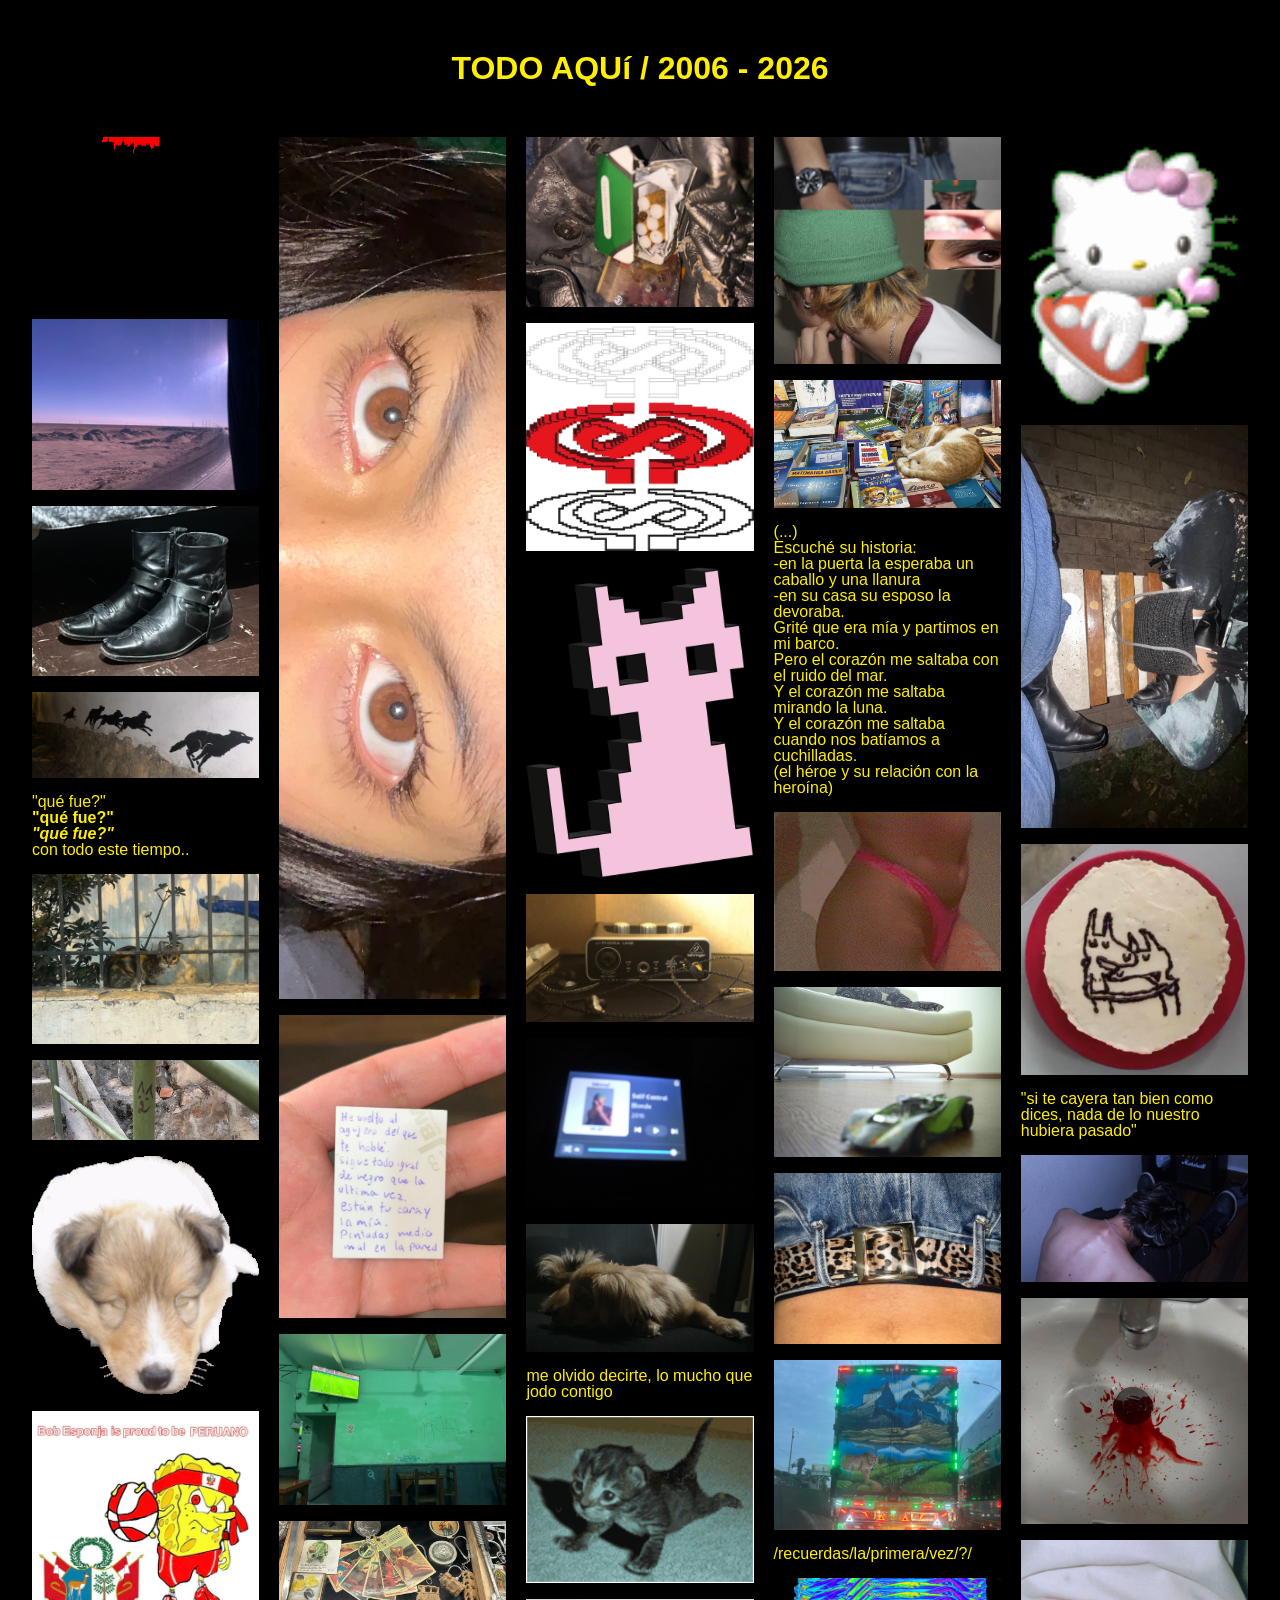
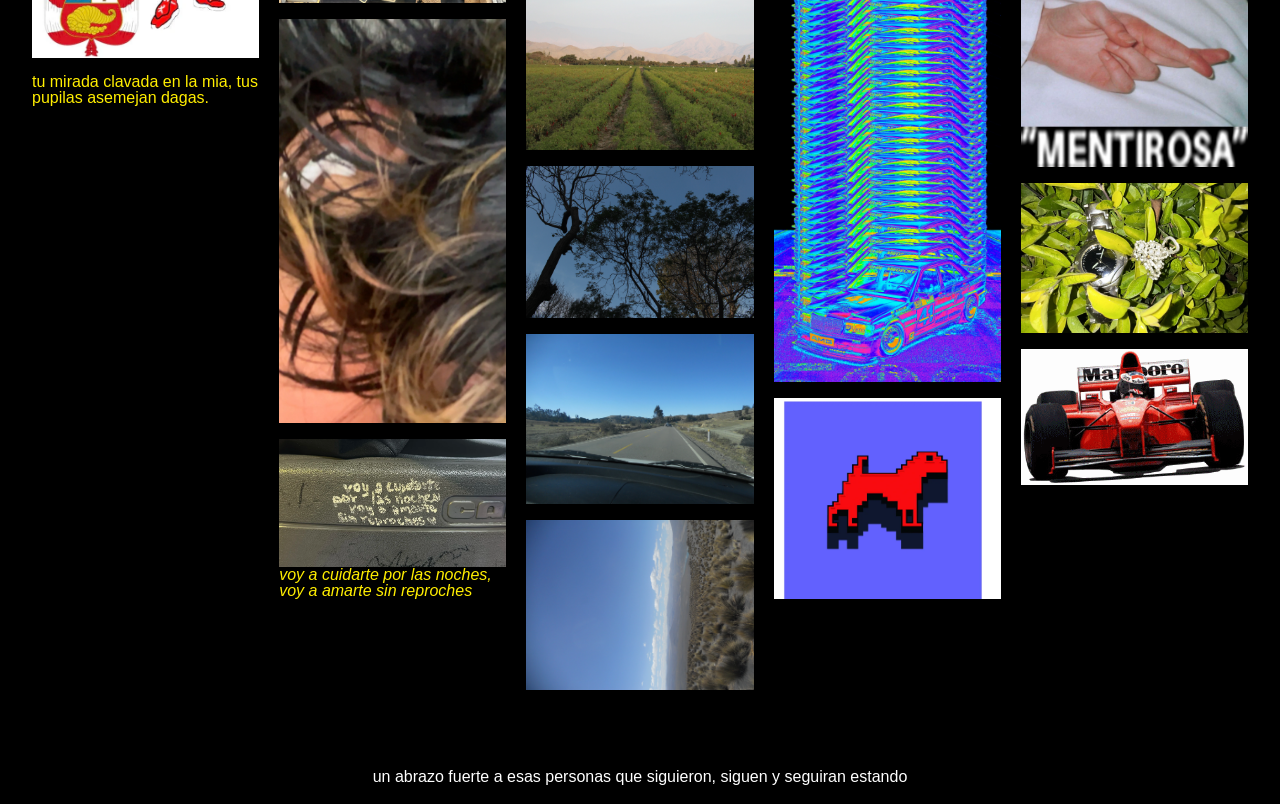
==== index.html @ 19a818b9 "update diary" ====
<head>
<meta charset="UTF-8">
<meta name="viewport" content="width=device-width, initial-scale=1.0">
<title>Todo aqui</title>
<link rel="stylesheet" href="style.css">
<link rel="icon" type="image/x-icon" href="favicon.ico">
</head>


<body> 

    <div class="header1">
        <h1>TODO AQUí / 2006 - 2026 </h1>
    </div>

<div class="image-gallery">

    <div class="item"> 
        <img src="assets/gifs/ROCKET.gif">
    </div>

    <div class="item"> 
        <img src="assets/images/WEBP/panam.webp">
    </div>

    <div class="item"> 
        <img src="assets/images/WEBP/BOTAS.webp">
    </div>

    <div class="item"> 
        <img src="assets/images/WEBP/LOBOS.webp">
    </div>

   <div class="item">
        <p>
            "qué fue?"
            <br>
            <b>"qué fue?"</b>
            <br>
            <b><i>"qué fue?"</i></b>
            <br>
            con todo este tiempo.. 
        </p>
    </div>  

    <div class="item"> 
        <img src="assets/images/WEBP/11IMG.webp">
    </div>

    <div class="item"> 
        <img src="assets/images/WEBP/17IMG.webp">
    </div>

    <div class="item"> 
        <img src="assets/gifs/1.gif" alt="">
    </div>

    <div class="item"> 
        <img src="assets/images/WEBP/12IMG.webp">
    </div>

   <div class="item">
        <p>
            tu mirada clavada en la mia, tus pupilas asemejan dagas. 
        </p>
    </div>    

    <div class="item"> 
        <img src="assets/images/WEBP/18IMG.webp">
    </div>

    <div class="item"> 
        <img src="assets/images/WEBP/7IMG.webp">
    </div>
    
    <div class="item">
        <img src="assets/images/WEBP/5IMG.webp" alt="">
    </div>

    <div class="item">
        <img src="assets/images/WEBP/3IMG.webp" alt="">
    </div>

    <div class="item">
        <img src="assets/images/WEBP/2IMG.webp" alt="">
    </div>

    <div class="item">
        <img src="assets/images/WEBP/1IMG.webp" alt="">
        <p><i> voy a cuidarte por las noches, voy a amarte sin reproches </i></p>
    </div>

    <div class="item">
        <img src="assets/images/WEBP/cigs.webp" alt="">
    </div>

    <div class="item">
        <img src="assets/images/WEBP/maraton.webp" alt="">
    </div>

    <div class="item">
        <img src="assets/images/PNG/gatiko.png" alt="">
    </div>

    <div class="item">
        <img src="assets/images/WEBP/AUDIO.webp" alt="">
    </div>

    <div class="item">
        <img src="assets/images/WEBP/rubio.webp" alt="">
    </div>

    <div class="item">
        <img src="assets/images/WEBP/lia.webp" alt="">
    </div>

    <div class="item">
        <p>
            me olvido decirte, lo mucho que jodo contigo 
        </p>
    </div>

 <div class="item">
        <img src="assets/gifs/11.gif" alt="">
    </div>

    <div class="item">
        <img src="assets/images/WEBP/path.webp" alt="">
    </div>

    <div class="item">
        <img src="assets/images/WEBP/arboles.webp" alt="">
    </div>

    <div class="item">
        <img src="assets/images/WEBP/road.webp" alt="">
    </div>

    <div class="item">
        <img src="assets/images/WEBP/monte.webp" alt="">
    </div>

   <div class="item">
        <img src="assets/images/WEBP/pelo.webp" alt="">
    </div>

    <div class="item">
        <img src="assets/images/WEBP/IMAGEN24.webp" alt="">
    </div>

    <div class="item">
        <p>
            (...)<br>
            Escuché su historia:<br>
            -en la puerta la esperaba un caballo y una llanura<br>
            -en su casa su esposo la devoraba.<br>
            Grité que era mía y partimos en mi barco.<br>
            Pero el corazón me saltaba con el ruido del mar.<br>
            Y el corazón me saltaba mirando la luna.<br>
            Y el corazón me saltaba cuando nos batíamos a cuchilladas.
            <br>
            (el héroe y su relación con la heroína)
        </p>
    </div>

    <div class="item">
        <img src="assets/gifs/17.gif" alt="">
    </div>

  <div class="item">
        <img src="assets/images/WEBP/carrito.webp" alt="">
    </div>

  <div class="item">
        <img src="assets/images/WEBP/IMAGEN28.webp" alt="">
    </div>

  <div class="item">
        <img src="assets/images/WEBP/IMAGEN34.webp" alt="">
    </div>

    <div class="item">
        <p>
            /recuerdas/la/primera/vez/?/
        </p>
    </div>

  <div class="item">
        <img src="assets/images/WEBP/e190.webp" alt="">
    </div>

  <div class="item">
        <img src="assets/images/WEBP/PERRO1.webp" alt="">
    </div>

  <div class="item">
        <img src="assets/gifs/44.gif" alt="">
    </div>

  <div class="item">
        <img src="assets/images/WEBP/IMAGEN9.webp" alt="">
    </div>

  <div class="item">
        <img src="assets/images/WEBP/IMAGEN23.webp" alt="">
    </div>

    <div class="item">
        <p>
            "si te cayera tan bien como dices, nada de lo nuestro hubiera pasado"
        </p>
    </div>

  <div class="item">
        <img src="assets/images/WEBP/f6011904.webp" alt="">
    </div>

  <div class="item">
        <img src="assets/images/WEBP/IMAGEN10.webp" alt="">
    </div>

  <div class="item">
        <img src="assets/images/WEBP/liat.webp" alt="">
    </div>

  <div class="item">
        <img src="assets/images/WEBP/IMAGEN36.webp" alt="">
    </div>

  <div class="item">
        <img src="assets/gifs/10.gif" alt="">
    </div>

</div>
<br>


<div class="text1" align="center">
<p> un abrazo fuerte a esas personas que siguieron, siguen y seguiran estando </p>
</div>
<br>

</body>
---- style.css ----
/* ===========================
   ESTILOS GENERALES
=========================== */

* {
    margin: 0;
    padding: 0;
    box-sizing: border-box;
}

body {
    background-color: #000000;
    font-family: Arial, Helvetica, sans-serif;
}


/* ===========================
   HEADER
=========================== */

.header1 {
    color: #ffee00;
    text-align: center;
    margin: 50px 0;
}

.text1 {
    color: white
}

/* ===========================
   GALERÍA
=========================== */

.image-gallery {

    width: min(95%, 1500px);
    margin: 10px auto;

    /* Masonry */
    column-width: 200px;
    column-gap: 20px;

    padding-bottom: 50px;
}

.item {

    break-inside: avoid;
    margin-bottom: 16px;
}

/* Imágenes */

.item img {

    width: 100%;
    display: block;
}

/* Videos */

.item video {

    width: 100%;
    display: block;
}

/* Texto */

.item p {
    background: rgb(0, 0, 0);
    padding: 0px;
    line-height: 1;
    color: #ffee00;
}

/* ===========================
   TABLET
=========================== */

@media (max-width: 900px) {

    .header1 {
        margin: 30px 0;
    }

    .image-gallery {
        width: 96%;
        column-width: 200px;
        column-gap: 12px;
    }

    .item {
        margin-bottom: 12px;
    }

}

/* ===========================
   MÓVIL
=========================== */

@media (max-width: 600px) {

    .header1 h1 {
        font-size: 1.4rem;
    }

    .image-gallery {

        width: 98%;
        column-width: 170px;
        column-gap: 8px;
    }

    .item {
        margin-bottom: 8px;
    }

}
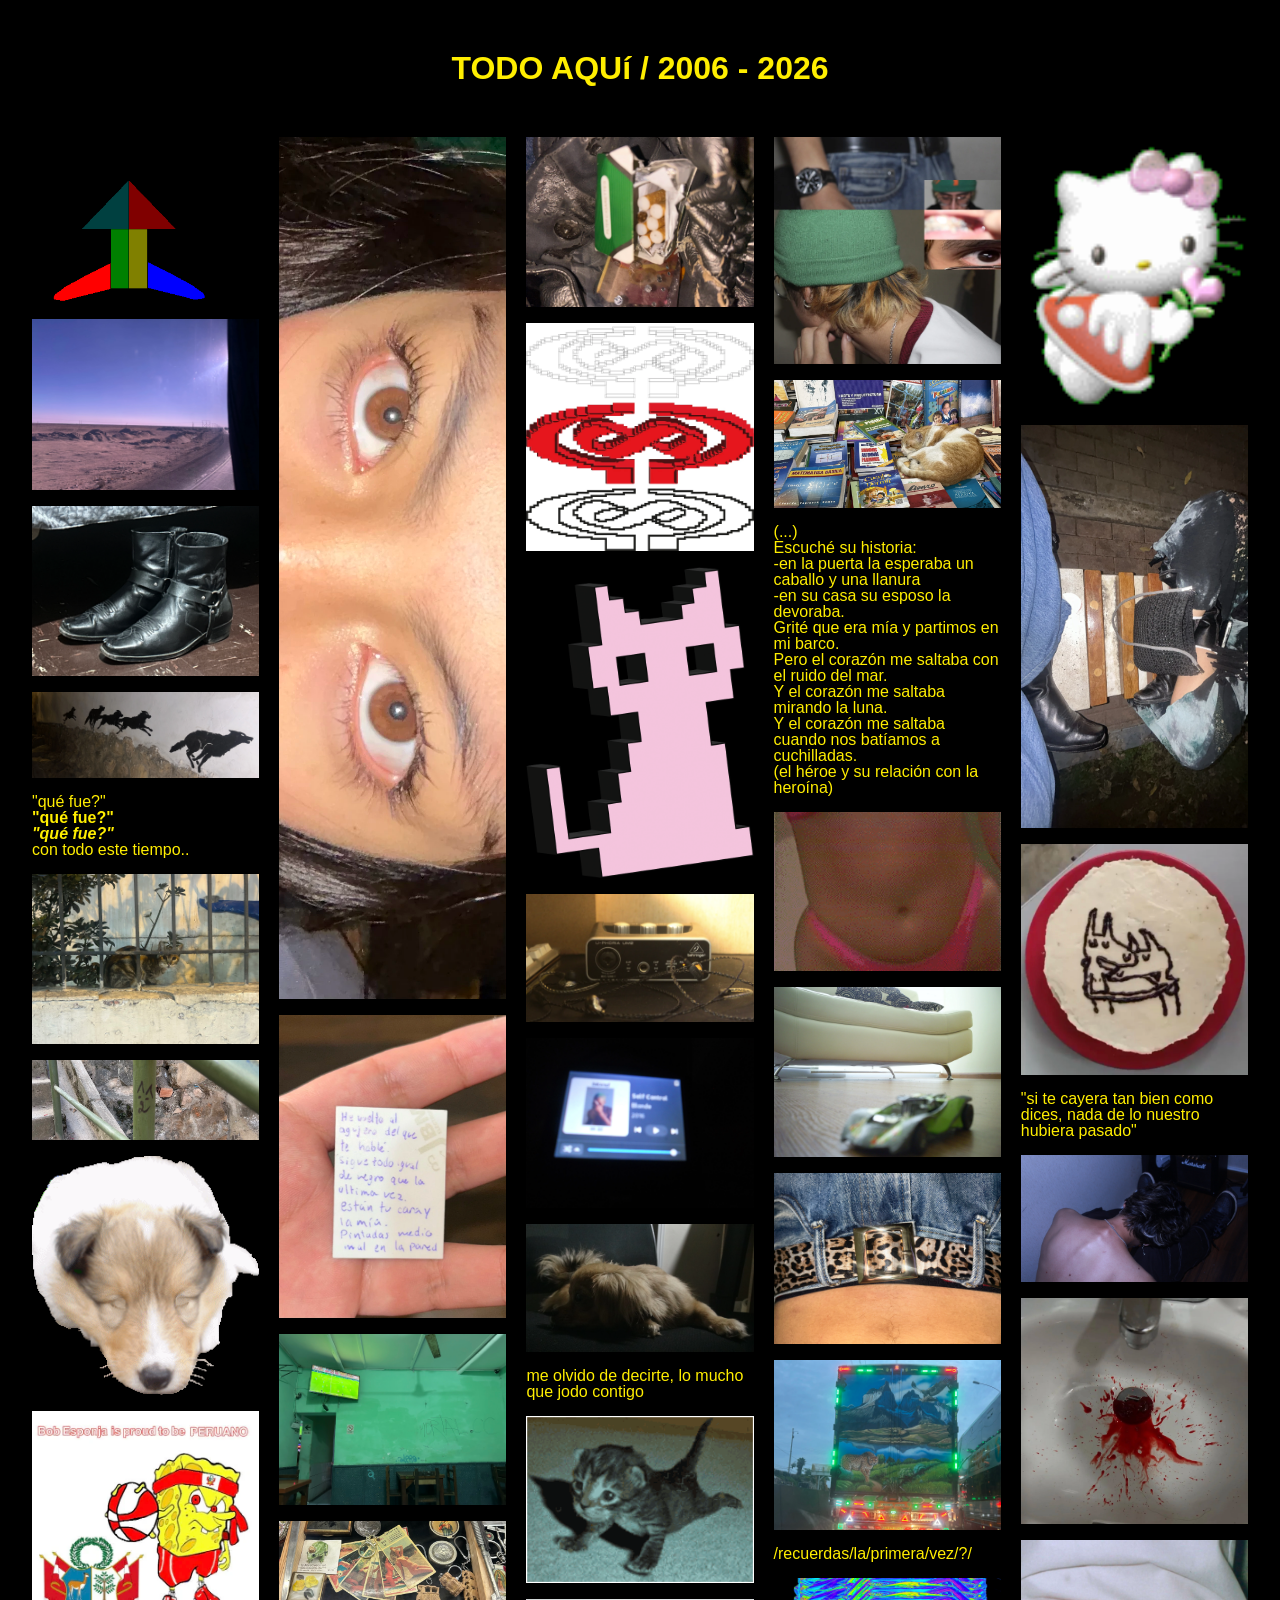
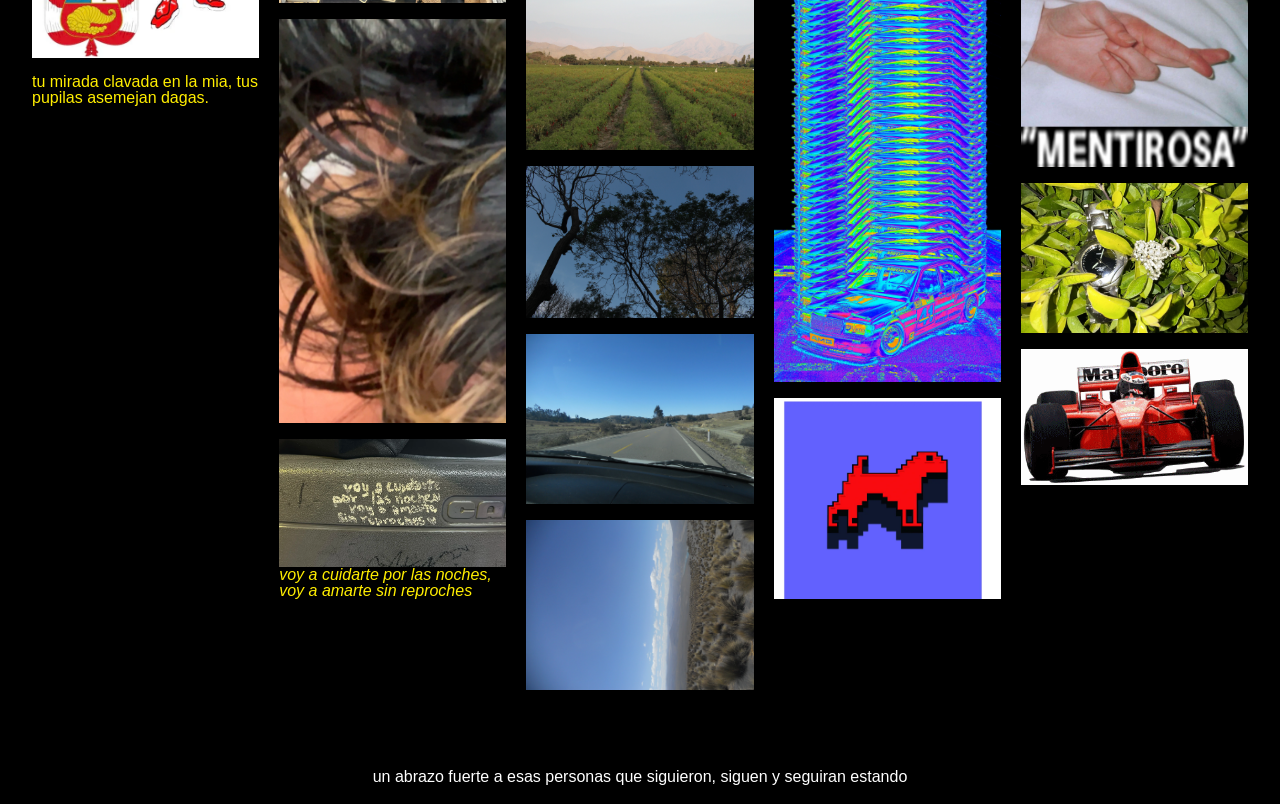
==== commit fea976a1: "update diary" ====
--- a/index.html
+++ b/index.html
@@ -116,7 +116,7 @@
 
     <div class="item">
         <p>
-            me olvido decirte, lo mucho que jodo contigo 
+            me olvido de decirte, lo mucho que jodo contigo 
         </p>
     </div>
 
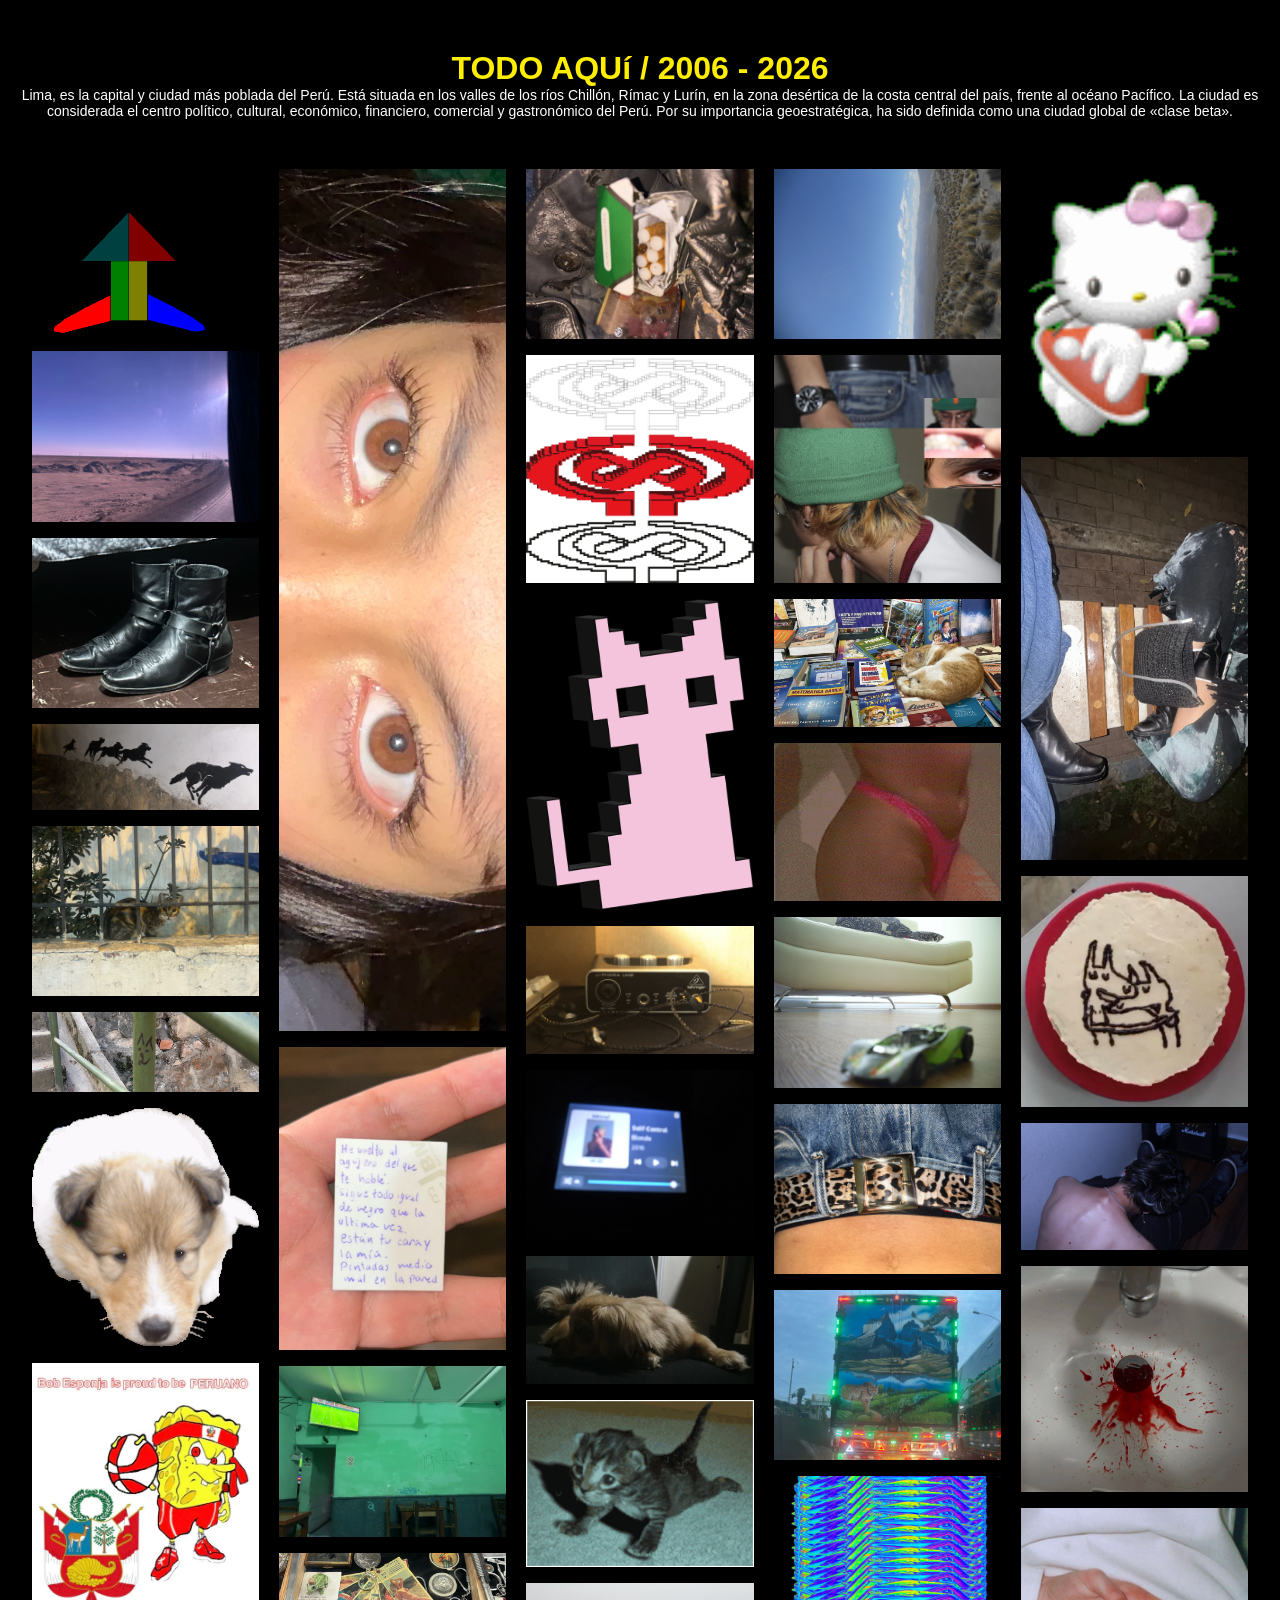
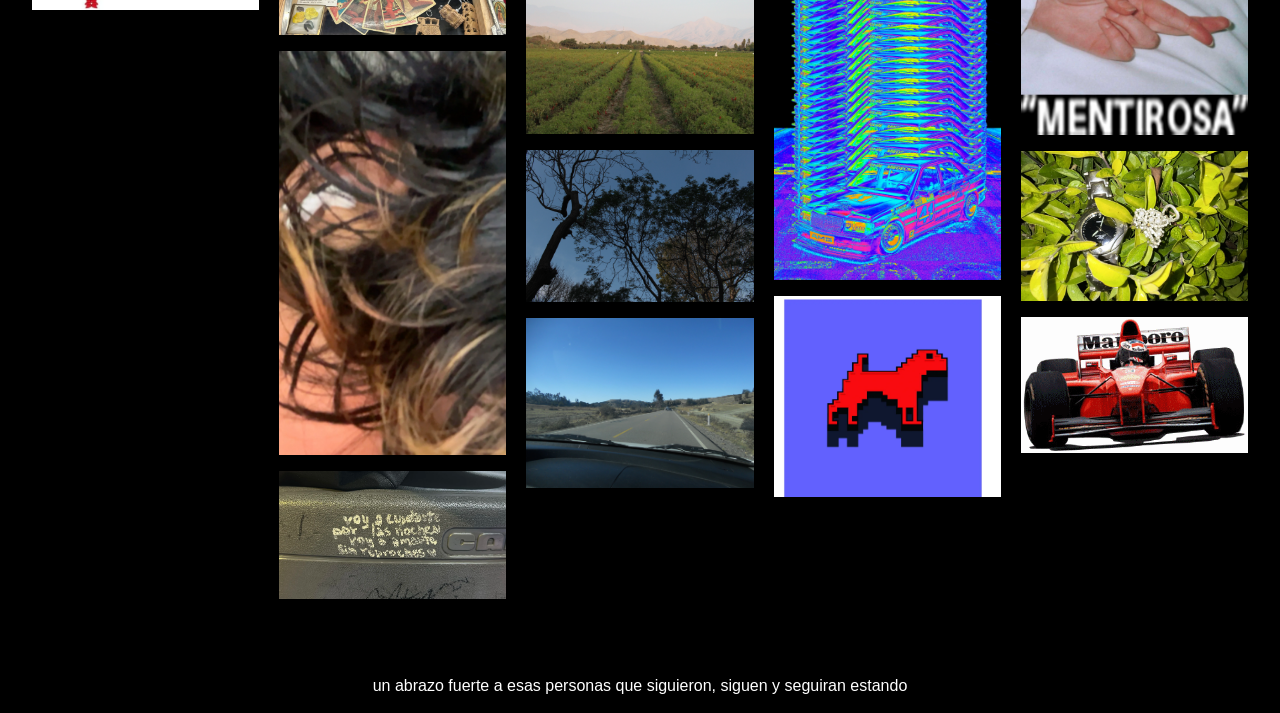
==== commit f7338149: "Descripción de los cambios" ====
--- a/index.html
+++ b/index.html
@@ -11,6 +11,9 @@
 
     <div class="header1">
         <h1>TODO AQUí / 2006 - 2026 </h1>
+        <p class="text1" align="center" style="font-size: 14px;" > Lima, es la capital y ciudad más poblada del Perú. Está situada en los valles de los ríos Chillón, Rímac y Lurín, en la zona desértica de la costa central del país, frente al océano Pacífico. 
+            La ciudad es considerada el centro político, cultural, económico, financiero, comercial y gastronómico del Perú. 
+            Por su importancia geoestratégica, ha sido definida como una ciudad global de «clase beta».</p>
     </div>
 
 <div class="image-gallery">
@@ -29,18 +32,6 @@
 
     <div class="item"> 
         <img src="assets/images/WEBP/LOBOS.webp">
-    </div>
-
-   <div class="item">
-        <p>
-            "qué fue?"
-            <br>
-            <b>"qué fue?"</b>
-            <br>
-            <b><i>"qué fue?"</i></b>
-            <br>
-            con todo este tiempo.. 
-        </p>
     </div>  
 
     <div class="item"> 
@@ -58,12 +49,6 @@
     <div class="item"> 
         <img src="assets/images/WEBP/12IMG.webp">
     </div>
-
-   <div class="item">
-        <p>
-            tu mirada clavada en la mia, tus pupilas asemejan dagas. 
-        </p>
-    </div>    
 
     <div class="item"> 
         <img src="assets/images/WEBP/18IMG.webp">
@@ -87,7 +72,6 @@
 
     <div class="item">
         <img src="assets/images/WEBP/1IMG.webp" alt="">
-        <p><i> voy a cuidarte por las noches, voy a amarte sin reproches </i></p>
     </div>
 
     <div class="item">
@@ -112,12 +96,6 @@
 
     <div class="item">
         <img src="assets/images/WEBP/lia.webp" alt="">
-    </div>
-
-    <div class="item">
-        <p>
-            me olvido de decirte, lo mucho que jodo contigo 
-        </p>
     </div>
 
  <div class="item">
@@ -149,21 +127,6 @@
     </div>
 
     <div class="item">
-        <p>
-            (...)<br>
-            Escuché su historia:<br>
-            -en la puerta la esperaba un caballo y una llanura<br>
-            -en su casa su esposo la devoraba.<br>
-            Grité que era mía y partimos en mi barco.<br>
-            Pero el corazón me saltaba con el ruido del mar.<br>
-            Y el corazón me saltaba mirando la luna.<br>
-            Y el corazón me saltaba cuando nos batíamos a cuchilladas.
-            <br>
-            (el héroe y su relación con la heroína)
-        </p>
-    </div>
-
-    <div class="item">
         <img src="assets/gifs/17.gif" alt="">
     </div>
 
@@ -177,12 +140,6 @@
 
   <div class="item">
         <img src="assets/images/WEBP/IMAGEN34.webp" alt="">
-    </div>
-
-    <div class="item">
-        <p>
-            /recuerdas/la/primera/vez/?/
-        </p>
     </div>
 
   <div class="item">
@@ -203,12 +160,6 @@
 
   <div class="item">
         <img src="assets/images/WEBP/IMAGEN23.webp" alt="">
-    </div>
-
-    <div class="item">
-        <p>
-            "si te cayera tan bien como dices, nada de lo nuestro hubiera pasado"
-        </p>
     </div>
 
   <div class="item">
--- a/style.css
+++ b/style.css
@@ -101,7 +101,7 @@
    MÓVIL
 =========================== */
 
-@media (max-width: 600px) {
+@media (max-width: 300px) {
 
     .header1 h1 {
         font-size: 1.4rem;
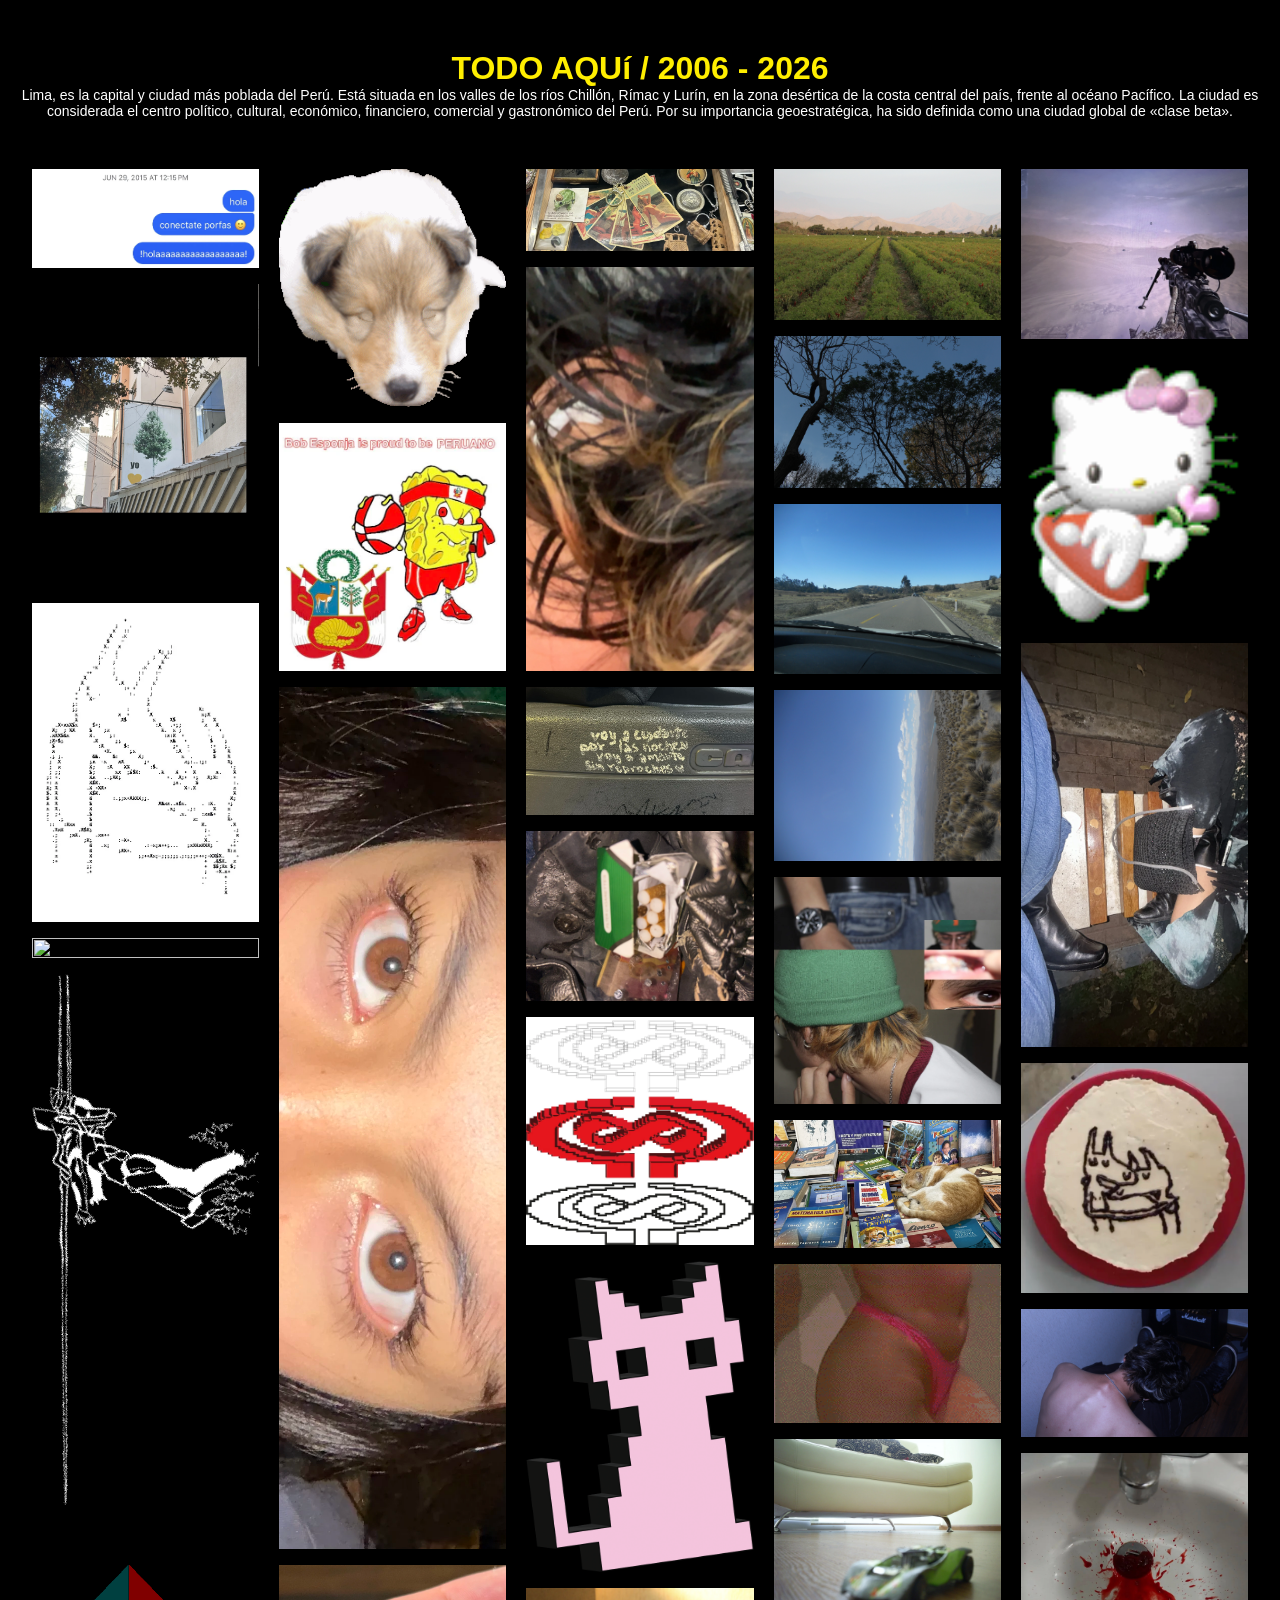
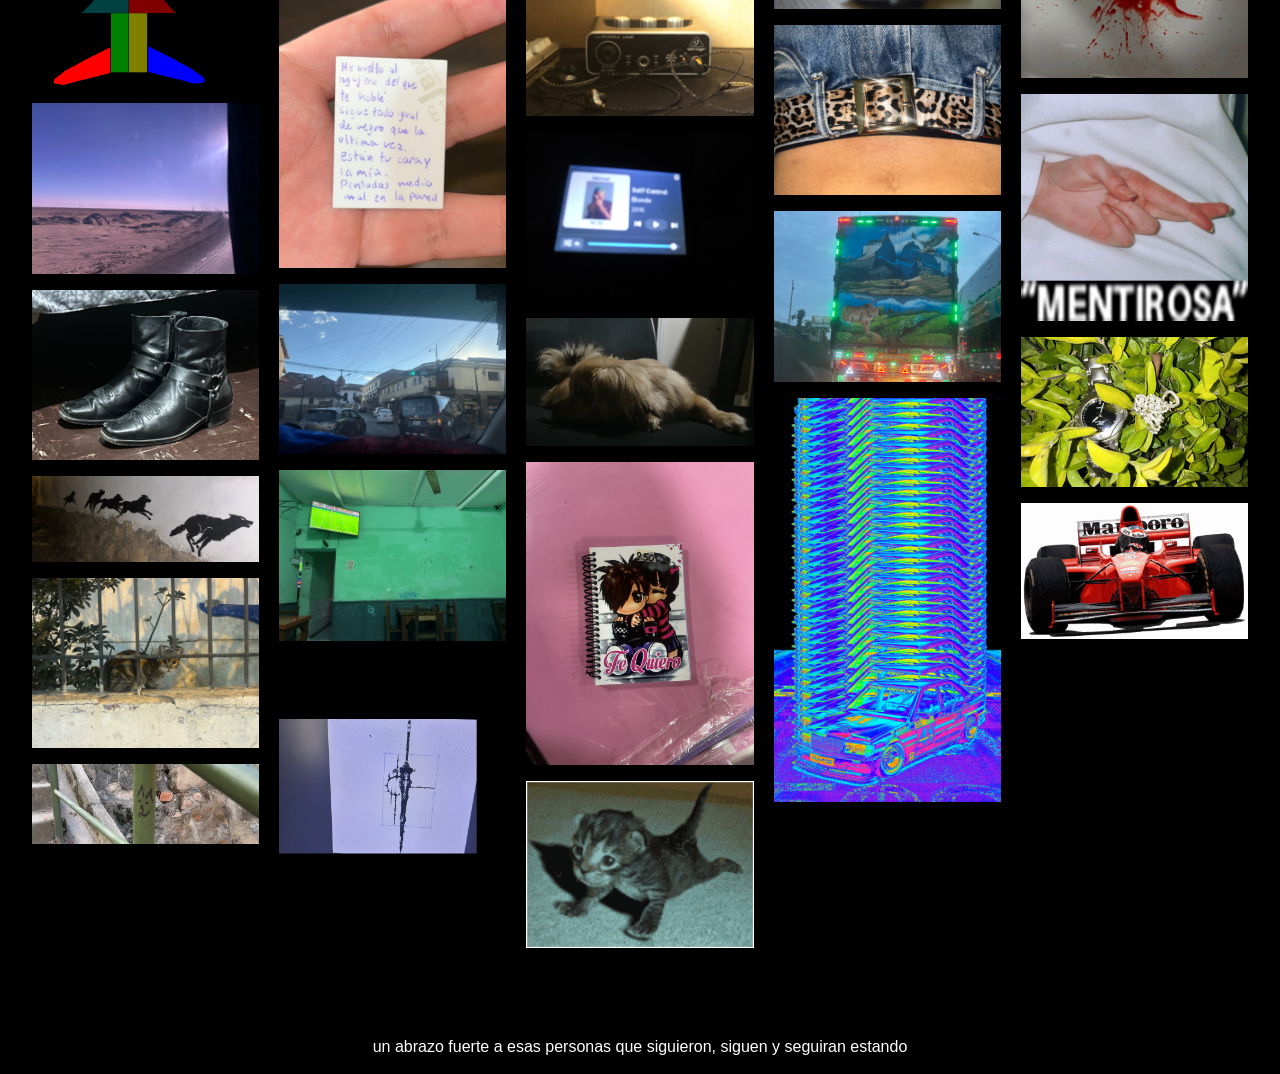
==== commit 19647263: "Descripción de los cambios" ====
--- a/index.html
+++ b/index.html
@@ -19,6 +19,26 @@
 <div class="image-gallery">
 
     <div class="item"> 
+        <img src="assets/images/WEBP/mensajes.webp">
+    </div>
+
+    <div class="item"> 
+        <img src="assets/images/WEBP/yoarbol.webp">
+    </div>
+
+    <div class="item"> 
+        <img src="assets/images/WEBP/twins.webp">
+    </div>
+
+    <div class="item"> 
+        <img src="assets/images/WEBP/borzoi.webp">
+    </div>
+
+    <div class="item"> 
+        <img src="assets/images/WEBP/eva02.png">
+    </div>
+
+    <div class="item"> 
         <img src="assets/gifs/ROCKET.gif">
     </div>
 
@@ -58,10 +78,18 @@
         <img src="assets/images/WEBP/7IMG.webp">
     </div>
     
+    <div class="item"> 
+        <img src="assets/images/WEBP/centrocusco.webp">
+    </div>
+
     <div class="item">
         <img src="assets/images/WEBP/5IMG.webp" alt="">
     </div>
 
+    <div class="item"> 
+        <img src="assets/images/WEBP/abyss.webp">
+    </div>
+
     <div class="item">
         <img src="assets/images/WEBP/3IMG.webp" alt="">
     </div>
@@ -98,7 +126,11 @@
         <img src="assets/images/WEBP/lia.webp" alt="">
     </div>
 
- <div class="item">
+    <div class="item"> 
+        <img src="assets/images/WEBP/tequiero.webp">
+    </div>
+
+    <div class="item">
         <img src="assets/gifs/11.gif" alt="">
     </div>
 
@@ -145,9 +177,9 @@
   <div class="item">
         <img src="assets/images/WEBP/e190.webp" alt="">
     </div>
-
-  <div class="item">
-        <img src="assets/images/WEBP/PERRO1.webp" alt="">
+    
+  <div class="item">
+        <img src="assets/images/WEBP/intervention.webp" alt="">
     </div>
 
   <div class="item">
--- a/style.css
+++ b/style.css
@@ -101,7 +101,7 @@
    MÓVIL
 =========================== */
 
-@media (max-width: 300px) {
+@media (max-width: 900px) {
 
     .header1 h1 {
         font-size: 1.4rem;
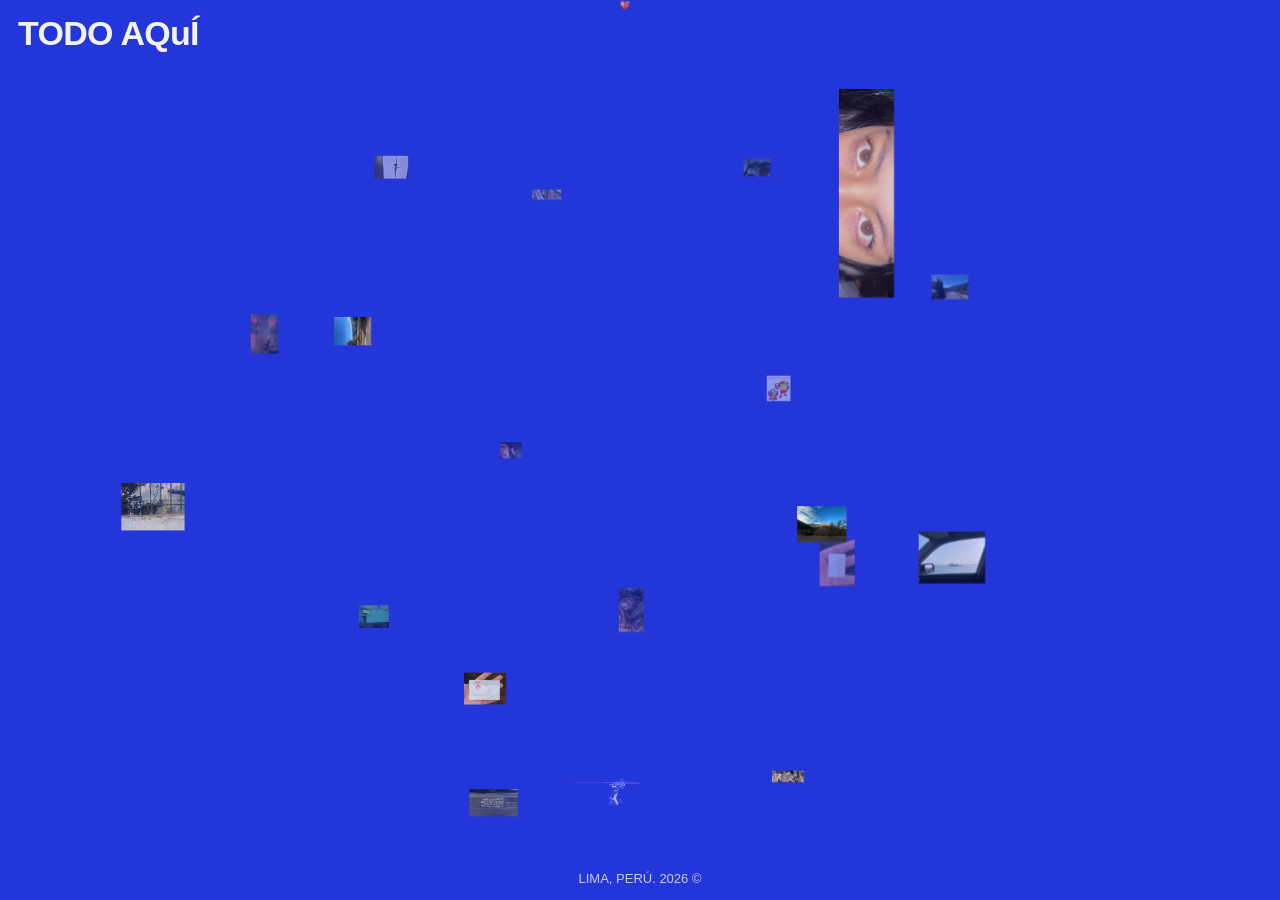
==== commit 32a80e19: "Nueva estructura: esfera de imágenes" ====
--- a/index.html
+++ b/index.html
@@ -1,226 +1,148 @@
+<!DOCTYPE html>
+<html lang="es">
 <head>
-<meta charset="UTF-8">
-<meta name="viewport" content="width=device-width, initial-scale=1.0">
-<title>Todo aqui</title>
+<meta charset="utf-8">
+<meta name="viewport" content="width=device-width, initial-scale=1, viewport-fit=cover">
+<title>TODO AQuÍ</title>
 <link rel="stylesheet" href="style.css">
-<link rel="icon" type="image/x-icon" href="favicon.ico">
 </head>
 
+<body>
+<h1>TODO AQuÍ</h1>
+<div id="stage" aria-label="Esfera de imágenes"></div>
+<div id="hint">LIMA, PERÚ. 2026 © </div>
+<div id="lb" role="dialog" aria-modal="true"><button id="x" aria-label="Cerrar">×</button><div id="box"></div><div id="cap"></div></div>
 
-<body> 
+<script>
+/* ===== TUS ARCHIVOS =====
+   Agrega una línea por archivo. Si la lista está vacía se usan imágenes de prueba.
+   type: 'image' | 'video' | 'audio' */
+const MEDIA = [
+   {type:'image', src:'media/assets/WEBP/eva02.webp'},
+  {type:'image', src:'media/assets/WEBP/1IMG.webp'},
+  {type:'image', src:'media/assets/WEBP/2IMG.webp'},
+  {type:'image', src:'media/assets/WEBP/3IMG.webp'},
+  {type:'image', src:'media/assets/WEBP/5IMG.webp'},
+  {type:'image', src:'media/assets/WEBP/7IMG.webp'},
+  {type:'image', src:'media/assets/WEBP/8IMG.webp'},
+  {type:'image', src:'media/assets/WEBP/9IMG.webp'},
+  {type:'image', src:'media/assets/WEBP/10IMG.webp'},
+  {type:'image', src:'media/assets/WEBP/11IMG.webp'},
+  {type:'image', src:'media/assets/WEBP/12IMG.webp'},
+  {type:'image', src:'media/assets/WEBP/13IMG.webp'},
+  {type:'image', src:'media/assets/WEBP/14IMG.webp'},
+  {type:'image', src:'media/assets/WEBP/15IMG.webp'},
+  {type:'image', src:'media/assets/WEBP/16IMG.webp'},
+  {type:'image', src:'media/assets/WEBP/17IMG.webp'},
+  {type:'image', src:'media/assets/WEBP/18IMG.webp'},
+  {type:'image', src:'media/assets/WEBP/abyss.webp'},
+  {type:'image', src:'media/assets/WEBP/arboles.webp'},
+  {type:'image', src:'media/assets/WEBP/arete.png'}
+  // {type:'video', src:'media/clip.mp4',  title:'Un clip'},
+  // {type:'audio', src:'media/tema.mp3',  title:'Una canción'},
+];
 
-    <div class="header1">
-        <h1>TODO AQUí / 2006 - 2026 </h1>
-        <p class="text1" align="center" style="font-size: 14px;" > Lima, es la capital y ciudad más poblada del Perú. Está situada en los valles de los ríos Chillón, Rímac y Lurín, en la zona desértica de la costa central del país, frente al océano Pacífico. 
-            La ciudad es considerada el centro político, cultural, económico, financiero, comercial y gastronómico del Perú. 
-            Por su importancia geoestratégica, ha sido definida como una ciudad global de «clase beta».</p>
-    </div>
+const stage=document.getElementById('stage'), lb=document.getElementById('lb'),
+      box=document.getElementById('box'), cap=document.getElementById('cap');
+let items=[], rx=-0.25, ry=0, vx=0, vy=0, W=0, H=0;
 
-<div class="image-gallery">
+/* ===== AJUSTES DE CAOS =====
+   SEED: cambia el número para otro acomodo (el mismo número = el mismo acomodo)
+   JITTER: desorden en la posición (0 = esfera perfecta)
+   DEPTH: cuánto se alejan unas fotos del borde de la esfera (0 = todas en la superficie)
+   TILT: inclinación máxima de cada foto, en grados (total, ±mitad) */
+const SEED=1, JITTER=0.1, DEPTH=0.15, TILT=0;
+let _s=SEED;
+function rand(){_s|=0;_s=_s+0x6D2B79F5|0;let t=Math.imul(_s^_s>>>15,1|_s);t=t+Math.imul(t^t>>>7,61|t)^t;return((t^t>>>14)>>>0)/4294967296}
+const reduce=matchMedia('(prefers-reduced-motion: reduce)').matches;
 
-    <div class="item"> 
-        <img src="assets/images/WEBP/mensajes.webp">
-    </div>
+function placeholder(i){
+  const h=(i*47)%360, hh=300+(i*53)%140;
+  const svg=`<svg xmlns="http://www.w3.org/2000/svg" width="100" height="${hh}"><defs><linearGradient id="g" x1="0" y1="0" x2="1" y2="1"><stop offset="0" stop-color="hsl(${h},70%,55%)"/><stop offset="1" stop-color="hsl(${(h+70)%360},75%,28%)"/></linearGradient></defs><rect width="300" height="${hh}" fill="url(#g)"/><circle cx="${80+(i*37)%150}" cy="${hh/2}" r="${40+(i*13)%50}" fill="hsla(${(h+180)%360},80%,75%,.55)"/><text x="16" y="${hh-16}" font-family="Arial" font-size="26" fill="#fff">${i+1}</text></svg>`;
+  return 'data:image/svg+xml;utf8,'+encodeURIComponent(svg);
+}
 
-    <div class="item"> 
-        <img src="assets/images/WEBP/yoarbol.webp">
-    </div>
+function build(){
+  stage.innerHTML='';
+  const list=MEDIA.length?MEDIA:Array.from({length:48},(_,i)=>({type:'image',src:placeholder(i),title:'Imagen de prueba '+(i+1)}));
+  _s=SEED; const n=list.length, g=Math.PI*(3-Math.sqrt(5));
+  items=list.map((m,i)=>{
+    const y0=n>1?1-(i/(n-1))*2:0, y=Math.max(-1,Math.min(1,y0+(rand()-.5)*JITTER)), r=Math.sqrt(1-y*y), th=g*i+(rand()-.5)*JITTER*4, k=1-DEPTH+rand()*DEPTH*2;
+    const el=document.createElement('div'); el.className='it';
+    const w=Math.round(54+rand()*rand()*90); el.style.width=w+'px';
+    if(m.type==='video'){
+      const v=document.createElement('video'); v.src=m.src; v.muted=true; v.loop=true; v.playsInline=true; v.preload='metadata';
+      el.onmouseenter=()=>v.play().catch(()=>{}); el.onmouseleave=()=>v.pause(); el.appendChild(v);
+    }else if(m.type==='audio'){
+      el.classList.add('aud'); el.style.background='hsl('+((i*61)%360)+',55%,30%)';
+      el.innerHTML='<div><svg viewBox="0 0 24 24" fill="#f2f2ee"><path d="M9 3v11.6A3.5 3.5 0 1 0 11 18V8h6V3z"/></svg>'+esc(m.title||'')+'</div>';
+    }else{
+      const im=document.createElement('img'); im.src=m.src; im.alt=m.title||''; im.loading='lazy'; im.draggable=false; el.appendChild(im);
+    }
+    el.addEventListener('click',()=>{ if(!moved) openItem(m); });
+    stage.appendChild(el);
+    return {el,x:Math.cos(th)*r*k,y:y*k,z:Math.sin(th)*r*k,rot:(rand()-.5)*TILT};
+  });
+}
+function esc(s){return String(s).replace(/[&<>"]/g,c=>({'&':'&amp;','<':'&lt;','>':'&gt;','"':'&quot;'}[c]))}
 
-    <div class="item"> 
-        <img src="assets/images/WEBP/twins.webp">
-    </div>
+function resize(){W=stage.clientWidth;H=stage.clientHeight}
+function frame(){
+  const R=Math.min(W,H)*0.42, P=R*3.2, cx=W/2, cy=H/2;
+  const cY=Math.cos(ry), sY=Math.sin(ry), cX=Math.cos(rx), sX=Math.sin(rx);
+  for(const it of items){
+    const x1=it.x*cY+it.z*sY, z1=-it.x*sY+it.z*cY;
+    const y2=it.y*cX-z1*sX, z2=it.y*sX+z1*cX;
+    const pz=z2*R, s=P/(P-pz), d=Math.max(0,Math.min(1,(z2+1)/2));
+    it.el.style.transform='translate('+(cx+x1*R*s).toFixed(1)+'px,'+(cy+y2*R*s).toFixed(1)+'px) translate(-50%,-50%) scale('+s.toFixed(3)+') rotate('+it.rot.toFixed(1)+'deg)';
+    it.el.style.zIndex=Math.round(d*1000);
+    it.el.style.opacity=(0.4+0.6*d).toFixed(2);
+  }
+  ry+=vy+(reduce||dragging?0:0.0015); rx=Math.max(-1.4,Math.min(1.4,rx+vx));
+  vx*=0.93; vy*=0.93;
+  requestAnimationFrame(frame);
+}
 
-    <div class="item"> 
-        <img src="assets/images/WEBP/borzoi.webp">
-    </div>
+/* interacción */
+let dragging=false, moved=false, lx=0, ly=0, sx=0, sy=0;
+stage.addEventListener('pointerdown',e=>{dragging=true;moved=false;lx=sx=e.clientX;ly=sy=e.clientY;stage.classList.add('drag')});
+addEventListener('pointermove',e=>{
+  if(!dragging)return;
+  if(Math.hypot(e.clientX-sx,e.clientY-sy)>6)moved=true;
+  vy=(e.clientX-lx)*0.0035; vx=-(e.clientY-ly)*0.0035; lx=e.clientX; ly=e.clientY;
+});
+addEventListener('pointerup',()=>{dragging=false;stage.classList.remove('drag');setTimeout(()=>moved=false,0)});
+stage.addEventListener('wheel',e=>{e.preventDefault();vy+=e.deltaX*0.0004+e.deltaY*0.0004;vx+=0}, {passive:false});
 
-    <div class="item"> 
-        <img src="assets/images/WEBP/eva02.png">
-    </div>
+/* ampliar */
+function openItem(m){
+  box.innerHTML='';
+  let el;
+  if(m.type==='video'){el=document.createElement('video');el.controls=true;el.autoplay=true;el.playsInline=true;el.src=m.src}
+  else if(m.type==='audio'){el=document.createElement('audio');el.controls=true;el.autoplay=true;el.src=m.src}
+  else{el=document.createElement('img');el.src=m.src;el.alt=m.title||''}
+  el.addEventListener('click',e=>e.stopPropagation());
+  box.appendChild(el); cap.textContent=m.title||''; lb.classList.add('on');
+}
+function closeLb(){lb.classList.remove('on');box.innerHTML=''}
+lb.addEventListener('click',closeLb);
+addEventListener('keydown',e=>{if(e.key==='Escape')closeLb()});
 
-    <div class="item"> 
-        <img src="assets/gifs/ROCKET.gif">
-    </div>
+/* soltar archivos locales (solo duran mientras la página está abierta) */
+addEventListener('dragover',e=>e.preventDefault());
+addEventListener('drop',e=>{
+  e.preventDefault();
+  const add=[...e.dataTransfer.files].map(f=>{
+    const t=f.type.split('/')[0];
+    return ['image','video','audio'].includes(t)?{type:t,src:URL.createObjectURL(f),title:f.name}:null;
+  }).filter(Boolean);
+  if(!add.length)return;
+  if(!MEDIA.length&&!MEDIA._dropped){MEDIA._dropped=true}
+  MEDIA.push(...add); build();
+});
 
-    <div class="item"> 
-        <img src="assets/images/WEBP/panam.webp">
-    </div>
-
-    <div class="item"> 
-        <img src="assets/images/WEBP/BOTAS.webp">
-    </div>
-
-    <div class="item"> 
-        <img src="assets/images/WEBP/LOBOS.webp">
-    </div>  
-
-    <div class="item"> 
-        <img src="assets/images/WEBP/11IMG.webp">
-    </div>
-
-    <div class="item"> 
-        <img src="assets/images/WEBP/17IMG.webp">
-    </div>
-
-    <div class="item"> 
-        <img src="assets/gifs/1.gif" alt="">
-    </div>
-
-    <div class="item"> 
-        <img src="assets/images/WEBP/12IMG.webp">
-    </div>
-
-    <div class="item"> 
-        <img src="assets/images/WEBP/18IMG.webp">
-    </div>
-
-    <div class="item"> 
-        <img src="assets/images/WEBP/7IMG.webp">
-    </div>
-    
-    <div class="item"> 
-        <img src="assets/images/WEBP/centrocusco.webp">
-    </div>
-
-    <div class="item">
-        <img src="assets/images/WEBP/5IMG.webp" alt="">
-    </div>
-
-    <div class="item"> 
-        <img src="assets/images/WEBP/abyss.webp">
-    </div>
-
-    <div class="item">
-        <img src="assets/images/WEBP/3IMG.webp" alt="">
-    </div>
-
-    <div class="item">
-        <img src="assets/images/WEBP/2IMG.webp" alt="">
-    </div>
-
-    <div class="item">
-        <img src="assets/images/WEBP/1IMG.webp" alt="">
-    </div>
-
-    <div class="item">
-        <img src="assets/images/WEBP/cigs.webp" alt="">
-    </div>
-
-    <div class="item">
-        <img src="assets/images/WEBP/maraton.webp" alt="">
-    </div>
-
-    <div class="item">
-        <img src="assets/images/PNG/gatiko.png" alt="">
-    </div>
-
-    <div class="item">
-        <img src="assets/images/WEBP/AUDIO.webp" alt="">
-    </div>
-
-    <div class="item">
-        <img src="assets/images/WEBP/rubio.webp" alt="">
-    </div>
-
-    <div class="item">
-        <img src="assets/images/WEBP/lia.webp" alt="">
-    </div>
-
-    <div class="item"> 
-        <img src="assets/images/WEBP/tequiero.webp">
-    </div>
-
-    <div class="item">
-        <img src="assets/gifs/11.gif" alt="">
-    </div>
-
-    <div class="item">
-        <img src="assets/images/WEBP/path.webp" alt="">
-    </div>
-
-    <div class="item">
-        <img src="assets/images/WEBP/arboles.webp" alt="">
-    </div>
-
-    <div class="item">
-        <img src="assets/images/WEBP/road.webp" alt="">
-    </div>
-
-    <div class="item">
-        <img src="assets/images/WEBP/monte.webp" alt="">
-    </div>
-
-   <div class="item">
-        <img src="assets/images/WEBP/pelo.webp" alt="">
-    </div>
-
-    <div class="item">
-        <img src="assets/images/WEBP/IMAGEN24.webp" alt="">
-    </div>
-
-    <div class="item">
-        <img src="assets/gifs/17.gif" alt="">
-    </div>
-
-  <div class="item">
-        <img src="assets/images/WEBP/carrito.webp" alt="">
-    </div>
-
-  <div class="item">
-        <img src="assets/images/WEBP/IMAGEN28.webp" alt="">
-    </div>
-
-  <div class="item">
-        <img src="assets/images/WEBP/IMAGEN34.webp" alt="">
-    </div>
-
-  <div class="item">
-        <img src="assets/images/WEBP/e190.webp" alt="">
-    </div>
-    
-  <div class="item">
-        <img src="assets/images/WEBP/intervention.webp" alt="">
-    </div>
-
-  <div class="item">
-        <img src="assets/gifs/44.gif" alt="">
-    </div>
-
-  <div class="item">
-        <img src="assets/images/WEBP/IMAGEN9.webp" alt="">
-    </div>
-
-  <div class="item">
-        <img src="assets/images/WEBP/IMAGEN23.webp" alt="">
-    </div>
-
-  <div class="item">
-        <img src="assets/images/WEBP/f6011904.webp" alt="">
-    </div>
-
-  <div class="item">
-        <img src="assets/images/WEBP/IMAGEN10.webp" alt="">
-    </div>
-
-  <div class="item">
-        <img src="assets/images/WEBP/liat.webp" alt="">
-    </div>
-
-  <div class="item">
-        <img src="assets/images/WEBP/IMAGEN36.webp" alt="">
-    </div>
-
-  <div class="item">
-        <img src="assets/gifs/10.gif" alt="">
-    </div>
-
-</div>
-<br>
-
-
-<div class="text1" align="center">
-<p> un abrazo fuerte a esas personas que siguieron, siguen y seguiran estando </p>
-</div>
-<br>
-
-</body>+addEventListener('resize',resize);
+resize(); build(); frame();
+</script>
+</body>
+</html>
--- a/style.css
+++ b/style.css
@@ -1,121 +1,43 @@
-/* ===========================
-   ESTILOS GENERALES
-=========================== */
+:root{--bg:#2336d9;--ink:#f2f2ee;--card:#00000000;--veil:rgba(0, 0, 0, 0);box-sizing:border-box;padding-top:env(safe-area-inset-top,0px);padding-bottom:env(safe-area-inset-bottom,0px)}
 
-* {
-    margin: 0;
-    padding: 0;
-    box-sizing: border-box;
-}
+@media (prefers-color-scheme:dark){:root:not([data-theme="light"]){--bg:#000000;--veil:rgba(0,0,0,.0)}}
 
-body {
-    background-color: #000000;
-    font-family: Arial, Helvetica, sans-serif;
-}
+:root[data-theme="dark"]{--bg:#00000000;--veil:rgba(4,6,30,.9)}
 
+*{box-sizing:border-box}
 
-/* ===========================
-   HEADER
-=========================== */
+html,body{height:100%;margin:0}
 
-.header1 {
-    color: #ffee00;
-    text-align: center;
-    margin: 50px 0;
-}
+body{background:var(--bg);color:var(--ink);font-family:"Archivo","Helvetica Neue",Arial,sans-serif;overflow:hidden;overscroll-behavior:none}
 
-.text1 {
-    color: white
-}
+#stage{position:absolute;inset:0;touch-action:none;cursor:grab;overflow:hidden}
 
-/* ===========================
-   GALERÍA
-=========================== */
+#stage.drag{cursor:grabbing}
 
-.image-gallery {
+.it{position:absolute;left:0;top:0;background:var(--card);cursor:zoom-in;will-change:transform;user-select:none;-webkit-user-select:none}
 
-    width: min(95%, 1500px);
-    margin: 10px auto;
+.it img,.it video{display:block;width:50%;height:auto;pointer-events:none}
 
-    /* Masonry */
-    column-width: 200px;
-    column-gap: 20px;
+.aud{aspect-ratio:1;display:grid;place-items:center;padding:10px;text-align:center;font-size:12px;line-height:1.3;overflow:hidden;word-break:break-word}
 
-    padding-bottom: 50px;
-}
+.aud svg{width:40%;display:block;margin:0 auto 6px}
 
-.item {
+h1{position:fixed;left:max(18px,env(safe-area-inset-left,0px));top:calc(14px + env(safe-area-inset-top,0px));margin:0;font-size:clamp(22px,4vw,34px);font-weight:700;letter-spacing:-.02em;z-index:99999;pointer-events:none}
 
-    break-inside: avoid;
-    margin-bottom: 16px;
-}
+#hint{position:fixed;left:0;right:0;bottom:calc(14px + env(safe-area-inset-bottom,0px));text-align:center;font-size:13px;opacity:.8;z-index:99999;pointer-events:none;padding:0 16px}
 
-/* Imágenes */
+#lb{position:fixed;inset:0;z-index:100000;display:none;align-items:center;justify-content:center;flex-direction:column;gap:12px;background:var(--veil);padding:24px;cursor:zoom-out}
 
-.item img {
+#lb.on{display:flex;animation:in .18s ease-out}
 
-    width: 100%;
-    display: block;
-}
+@keyframes in{from{opacity:0;transform:scale(.96)}to{opacity:1;transform:none}}
 
-/* Videos */
+#lb img,#lb video{max-width:94vw;max-height:84vh;display:block;box-shadow:0 20px 60px rgba(0,0,0,.5);cursor:default}
 
-.item video {
+#lb audio{width:min(480px,90vw);cursor:default}
 
-    width: 100%;
-    display: block;
-}
+#cap{font-size:14px;opacity:.85}
 
-/* Texto */
+button#x{position:absolute;top:calc(14px + env(safe-area-inset-top,0px));right:16px;background:none;border:1px solid var(--ink);color:var(--ink);border-radius:50%;width:38px;height:38px;font-size:20px;cursor:pointer}
 
-.item p {
-    background: rgb(0, 0, 0);
-    padding: 0px;
-    line-height: 1;
-    color: #ffee00;
-}
-
-/* ===========================
-   TABLET
-=========================== */
-
-@media (max-width: 900px) {
-
-    .header1 {
-        margin: 30px 0;
-    }
-
-    .image-gallery {
-        width: 96%;
-        column-width: 200px;
-        column-gap: 12px;
-    }
-
-    .item {
-        margin-bottom: 12px;
-    }
-
-}
-
-/* ===========================
-   MÓVIL
-=========================== */
-
-@media (max-width: 900px) {
-
-    .header1 h1 {
-        font-size: 1.4rem;
-    }
-
-    .image-gallery {
-
-        width: 98%;
-        column-width: 170px;
-        column-gap: 8px;
-    }
-
-    .item {
-        margin-bottom: 8px;
-    }
-
-}+button:focus-visible{outline:2px solid var(--ink);outline-offset:3px}
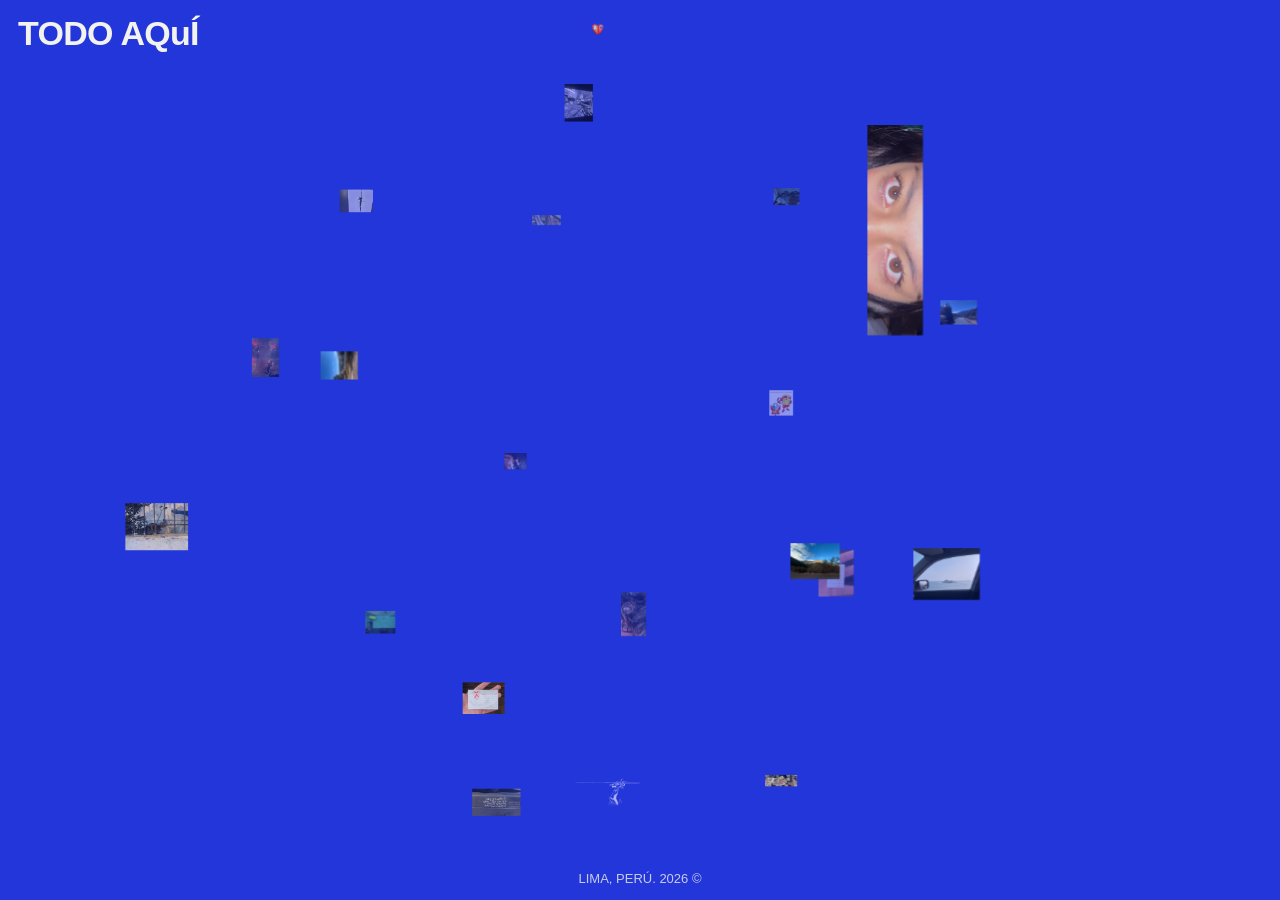
==== commit 57ee45b2: "Arreglo de comas en la lista MEDIA" ====
--- a/index.html
+++ b/index.html
@@ -37,7 +37,8 @@
   {type:'image', src:'media/assets/WEBP/18IMG.webp'},
   {type:'image', src:'media/assets/WEBP/abyss.webp'},
   {type:'image', src:'media/assets/WEBP/arboles.webp'},
-  {type:'image', src:'media/assets/WEBP/arete.png'}
+  {type:'image', src:'media/assets/WEBP/arete.png'},
+  {type:'image', src:'media/assets/WEBP/bo2.webp'},
   // {type:'video', src:'media/clip.mp4',  title:'Un clip'},
   // {type:'audio', src:'media/tema.mp3',  title:'Una canción'},
 ];
@@ -58,7 +59,7 @@
 
 function placeholder(i){
   const h=(i*47)%360, hh=300+(i*53)%140;
-  const svg=`<svg xmlns="http://www.w3.org/2000/svg" width="100" height="${hh}"><defs><linearGradient id="g" x1="0" y1="0" x2="1" y2="1"><stop offset="0" stop-color="hsl(${h},70%,55%)"/><stop offset="1" stop-color="hsl(${(h+70)%360},75%,28%)"/></linearGradient></defs><rect width="300" height="${hh}" fill="url(#g)"/><circle cx="${80+(i*37)%150}" cy="${hh/2}" r="${40+(i*13)%50}" fill="hsla(${(h+180)%360},80%,75%,.55)"/><text x="16" y="${hh-16}" font-family="Arial" font-size="26" fill="#fff">${i+1}</text></svg>`;
+  const svg=`<svg xmlns="http://www.w3.org/2000/svg" width="150"  height="${hh}"><defs><linearGradient id="g" x1="0" y1="0" x2="1" y2="1"><stop offset="0" stop-color="hsl(${h},70%,55%)"/><stop offset="1" stop-color="hsl(${(h+70)%360},75%,28%)"/></linearGradient></defs><rect width="300" height="${hh}" fill="url(#g)"/><circle cx="${80+(i*37)%150}" cy="${hh/2}" r="${40+(i*13)%50}" fill="hsla(${(h+180)%360},80%,75%,.55)"/><text x="16" y="${hh-16}" font-family="Arial" font-size="26" fill="#fff">${i+1}</text></svg>`;
   return 'data:image/svg+xml;utf8,'+encodeURIComponent(svg);
 }
 
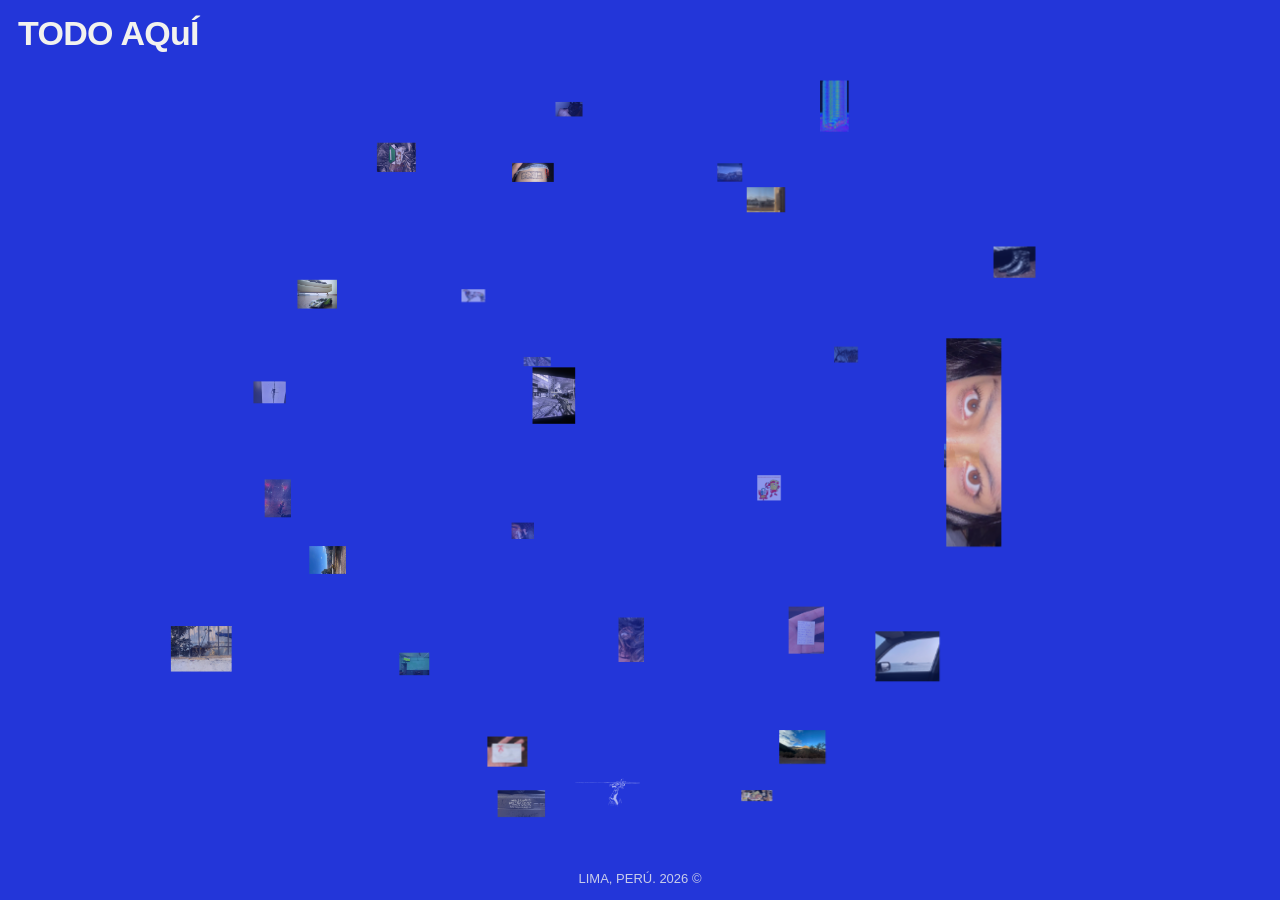
==== commit e32a408d: "Arreglo de comas en la lista MEDIA" ====
--- a/index.html
+++ b/index.html
@@ -37,10 +37,19 @@
   {type:'image', src:'media/assets/WEBP/18IMG.webp'},
   {type:'image', src:'media/assets/WEBP/abyss.webp'},
   {type:'image', src:'media/assets/WEBP/arboles.webp'},
-  {type:'image', src:'media/assets/WEBP/arete.png'},
   {type:'image', src:'media/assets/WEBP/bo2.webp'},
+  {type:'image', src:'media/assets/WEBP/Borzoi.webp'},
+  {type:'image', src:'media/assets/WEBP/BOTAS.webp'},
+  {type:'image', src:'media/assets/WEBP/carrito.webp'},
+  {type:'image', src:'media/assets/WEBP/centrocusco.webp'},
+  {type:'image', src:'media/assets/WEBP/chachani.webp'},
+  {type:'image', src:'media/assets/WEBP/cigs.webp'},
+  {type:'image', src:'media/assets/WEBP/e190.webp'},
+  {type:'image', src:'media/assets/WEBP/endless.webp'},
+   {type:'image', src:'media/assets/WEBP/f6011904.webp'},
   // {type:'video', src:'media/clip.mp4',  title:'Un clip'},
   // {type:'audio', src:'media/tema.mp3',  title:'Una canción'},
+  {type:'text', text:'no me acuerdo de nada', body:'no me acuerdo de nada\ny aun así lo extraño', bg:'#0d1030', color:'#ffffff'},
 ];
 
 const stage=document.getElementById('stage'), lb=document.getElementById('lb'),
--- a/style.css
+++ b/style.css
@@ -1,8 +1,8 @@
-:root{--bg:#2336d9;--ink:#f2f2ee;--card:#00000000;--veil:rgba(0, 0, 0, 0);box-sizing:border-box;padding-top:env(safe-area-inset-top,0px);padding-bottom:env(safe-area-inset-bottom,0px)}
+:root{--bg:#2336d9;--ink:#f2f2ee;--card:#00000000;--veil:rgb(255, 255, 255);box-sizing:border-box;padding-top:env(safe-area-inset-top,0px);padding-bottom:env(safe-area-inset-bottom,0px)}
 
-@media (prefers-color-scheme:dark){:root:not([data-theme="light"]){--bg:#000000;--veil:rgba(0,0,0,.0)}}
+@media (prefers-color-scheme:dark){:root:not([data-theme="light"]){--bg:#080808;--veil:rgba(0,0,0,.0)}}
 
-:root[data-theme="dark"]{--bg:#00000000;--veil:rgba(4,6,30,.9)}
+:root[data-theme="dark"]{--bg:#ffffff;--veil:rgba(4,6,30,.9)}
 
 *{box-sizing:border-box}
 
@@ -32,7 +32,7 @@
 
 @keyframes in{from{opacity:0;transform:scale(.96)}to{opacity:1;transform:none}}
 
-#lb img,#lb video{max-width:94vw;max-height:84vh;display:block;box-shadow:0 20px 60px rgba(0,0,0,.5);cursor:default}
+#lb img,#lb video{max-width:94vw;max-height:84vh;display:block;box-shadow:0 20px 60px rgba(0, 0, 0, 0);cursor:default}
 
 #lb audio{width:min(480px,90vw);cursor:default}
 
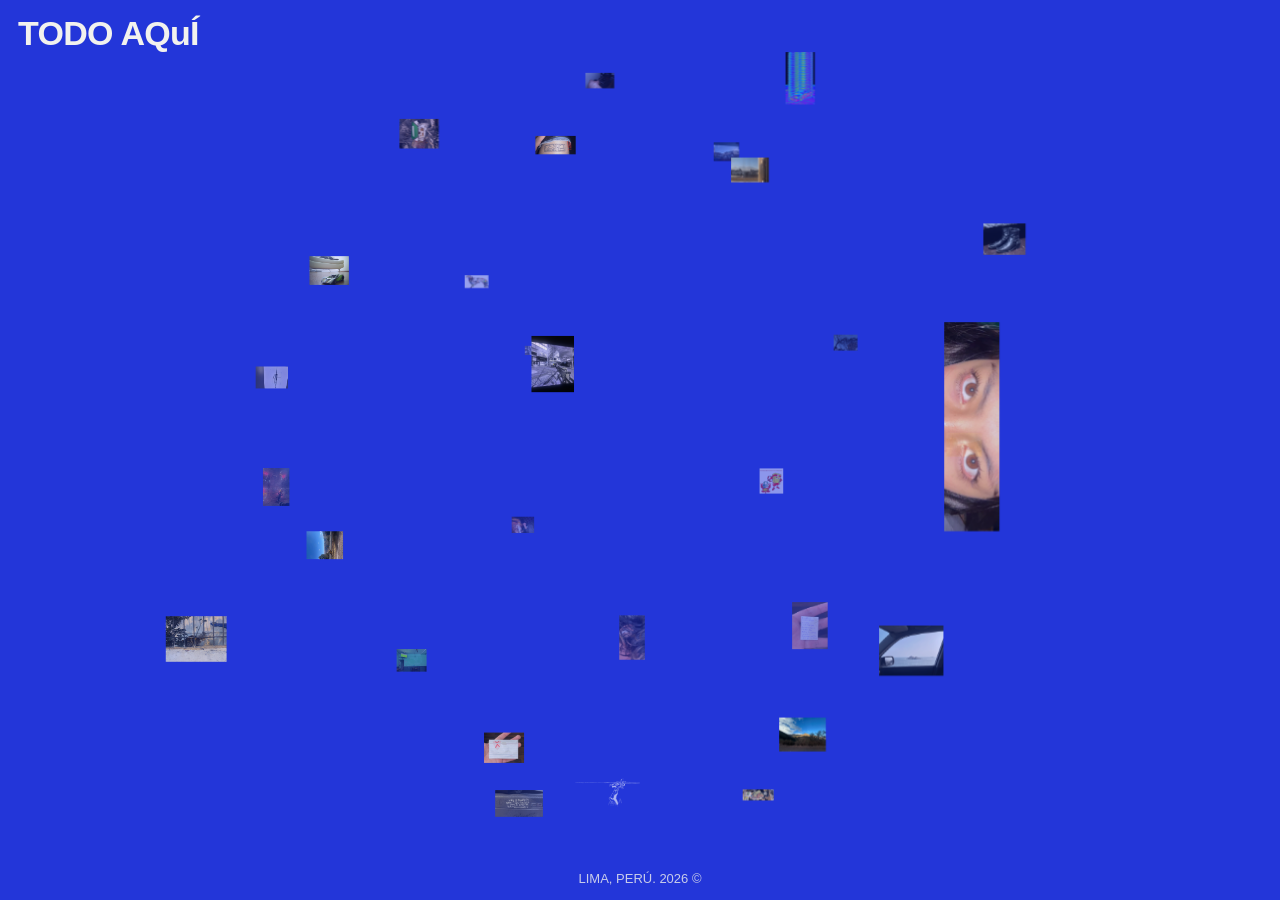
==== commit 1fe9ec87: "Arreglo de comas en la lista MEDIA" ====
--- a/index.html
+++ b/index.html
@@ -49,7 +49,6 @@
    {type:'image', src:'media/assets/WEBP/f6011904.webp'},
   // {type:'video', src:'media/clip.mp4',  title:'Un clip'},
   // {type:'audio', src:'media/tema.mp3',  title:'Una canción'},
-  {type:'text', text:'no me acuerdo de nada', body:'no me acuerdo de nada\ny aun así lo extraño', bg:'#0d1030', color:'#ffffff'},
 ];
 
 const stage=document.getElementById('stage'), lb=document.getElementById('lb'),
